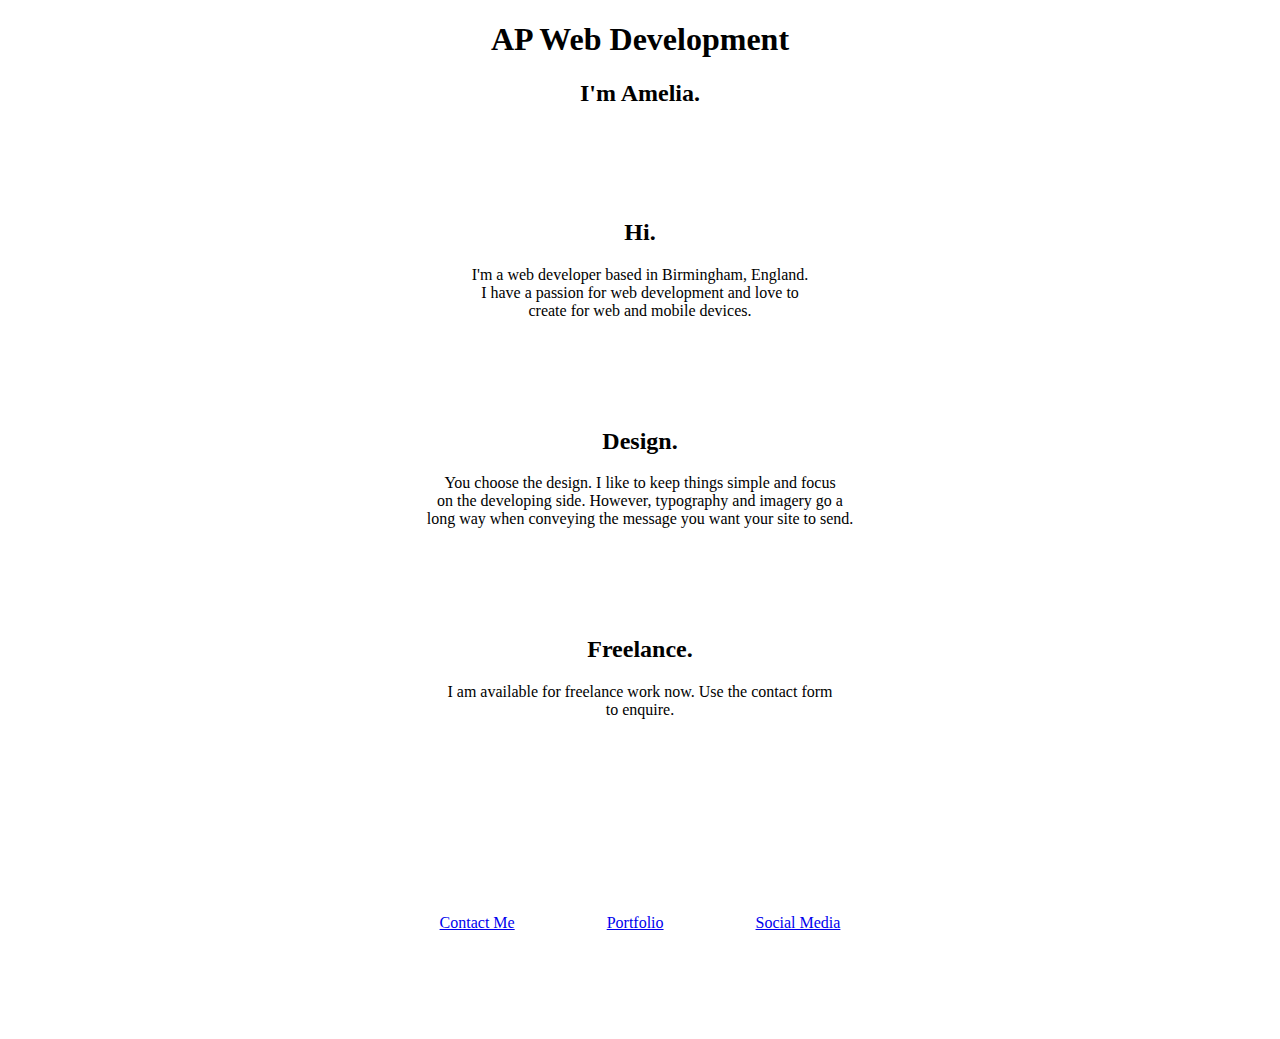
==== index.html @ 6fc62b9f "first version of AP web dev" ====
<!DOCTYPE html>
<html lang="en" dir="ltr">
  <head>
    <meta charset="utf-8">
    <title>AP Web Development</title>
    <link rel="stylesheet" href="css/styles.css">
  <center>


    </head>
    <h1>AP Web Development</h1>

    <body>
      <h2>
        I'm Amelia.
      </h2>

<br />
<br />
<br />
<br />

<h2> Hi.</h2>
      <p>
        I'm a web developer based in Birmingham, England. <br />
        I have a passion for web development and love to <br />
        create for web and mobile devices.
      </p>
<br />
<br />
<br />
<br />
<h2>Design.</h2>
<p>
  You choose the design. I like to keep things simple and focus<br />
  on the developing side. However, typography and imagery go a <br />
  long way when conveying the message you want your site to send.
</p>
<br />
<br />
<br />
<br />
<h2> Freelance.</h2>
<p>
  I am available for freelance work now. Use the contact form <br />
  to enquire.
</p>
<br />
<br />
<br />
<br />
<p>

<table cellspacing="90" >
  <tr>
    <td>
      <a href="contact.html"> Contact Me </a>
    </td>
    <td>
      <a href="portfolio.html"> Portfolio </a>
    </td>
    <td>
      <a href="social.html"> Social Media </a>
  </tr>
</table>
</p>
    </body>
    </center>




</html>
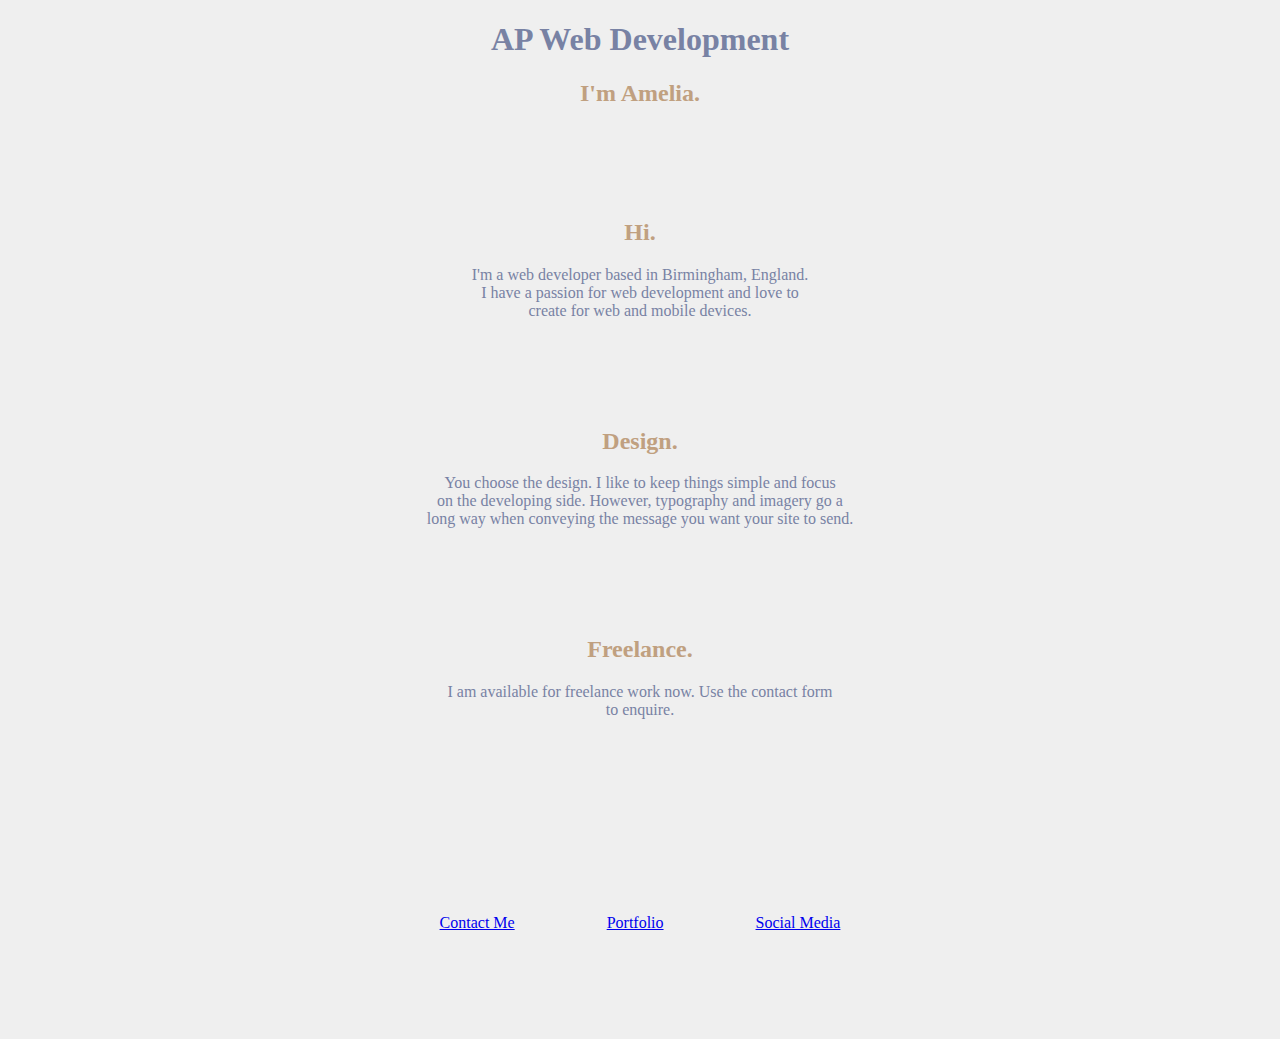
==== commit b8918ab8: "edited css" ====
--- a/index.html
+++ b/index.html
@@ -3,7 +3,7 @@
   <head>
     <meta charset="utf-8">
     <title>AP Web Development</title>
-    <link rel="stylesheet" href="css/styles.css">
+    <link rel="stylesheet" href="styles.css">
   <center>
 
 
--- a/styles.css
+++ b/styles.css
@@ -0,0 +1,29 @@
+body {
+  background-color: #EFEFEF;
+}
+
+h1 {
+  color: #7882A4;
+  font-family: verdana;
+}
+
+h3 {
+  color: #C0A080;
+  font-family: verdana;
+}
+
+h2 {
+
+  color: #C0A080 ;
+  font-family: verdana;
+}
+
+p {
+  color: #7882A4;
+  font-family: verdana;
+}
+table {
+
+  color: #7882A4;
+  font-family: verdana;
+}
